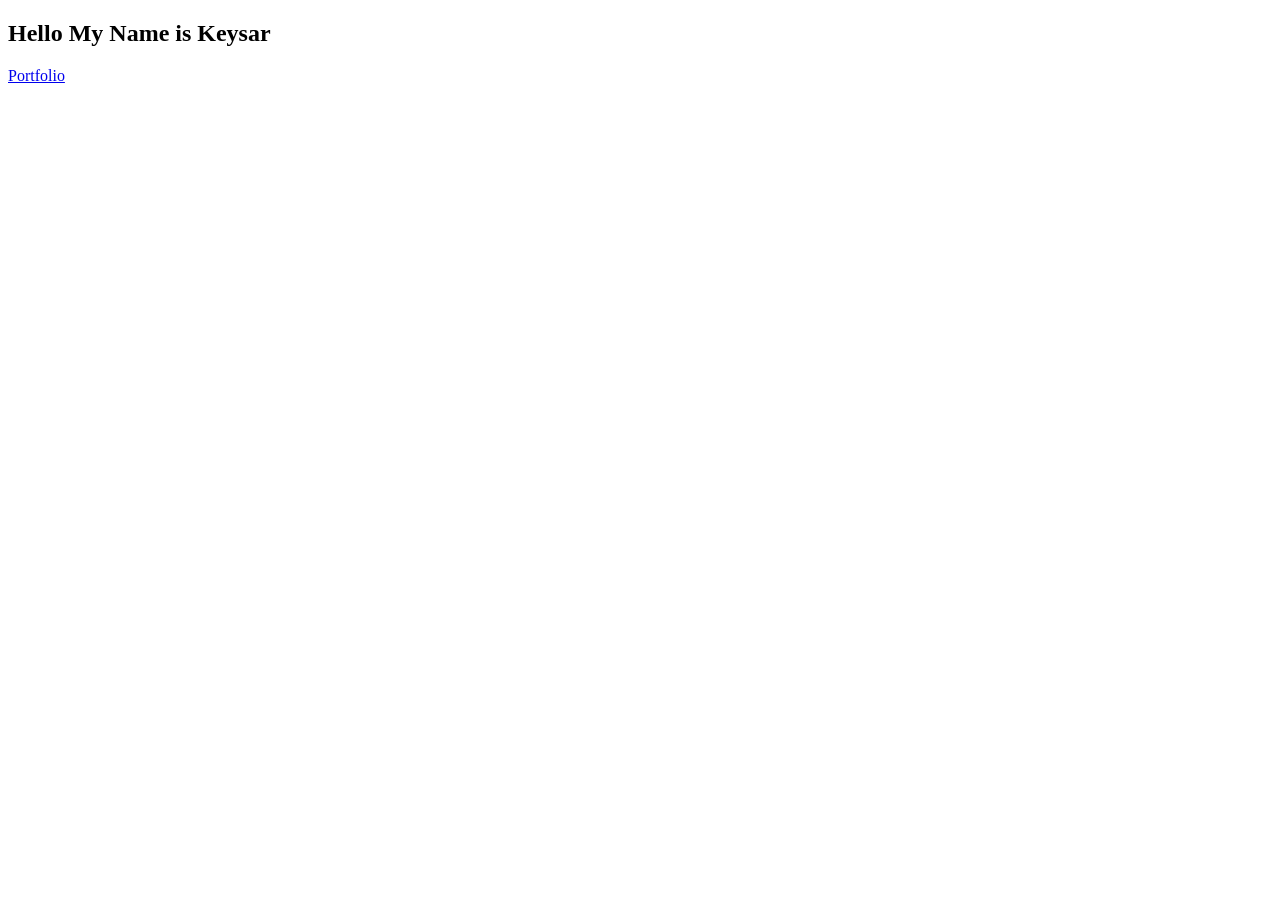
==== webpage/index.html @ 43ffd936 "webpage init" ====
<!DOCTYPE html>
<html lang="en">
<head>
    <meta charset="UTF-8">
    <meta name="viewport" content="width=device-width, initial-scale=1.0">
    <title>Website</title>
    <link rel="stylesheet" href="./style.css">
</head>
<body>
    <!-- Hero Section -->
    <section id="hero">
        <div class="hero container">
            <div>
                <h1>Hello My Name is Keysar</h1>
                <a href="#" type="button" class="cta">Portfolio</a>
            </div>
        </div>
    </section>
    <!-- End of hero section -->

</body>
</html>
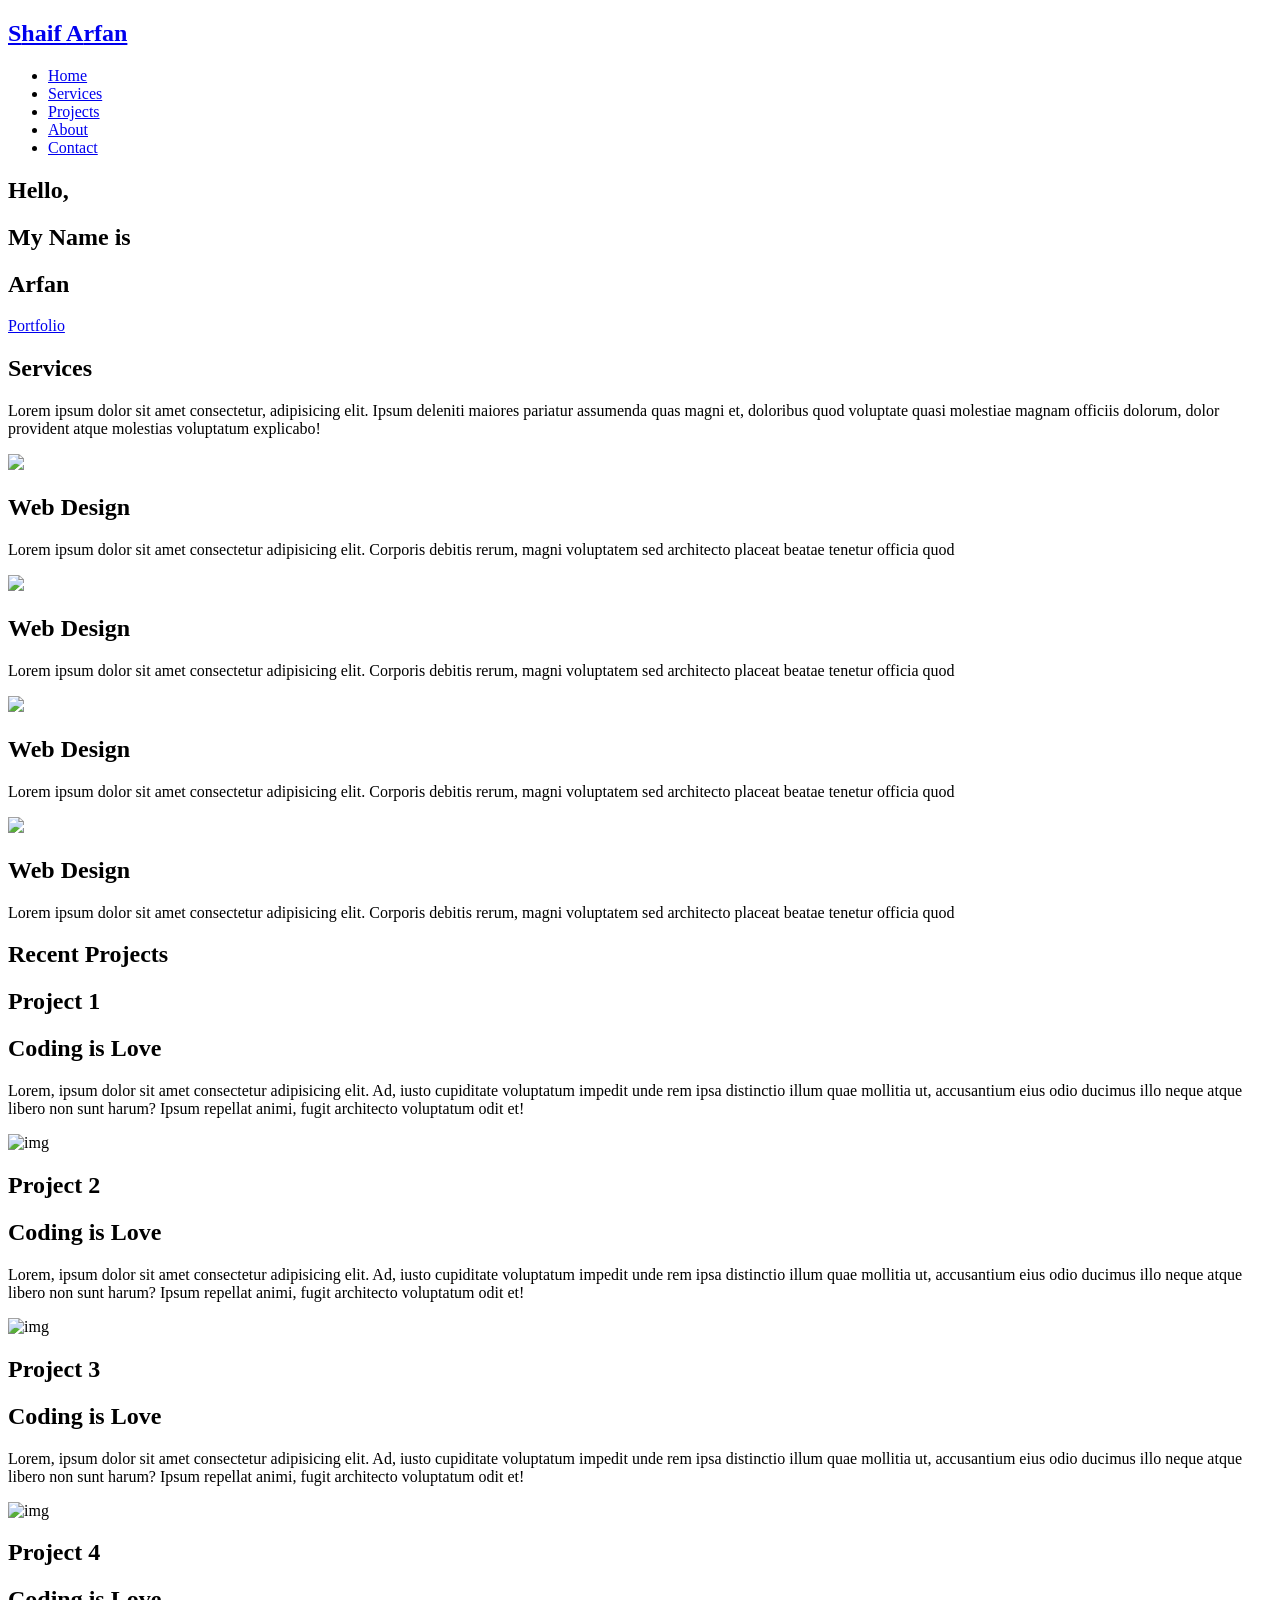
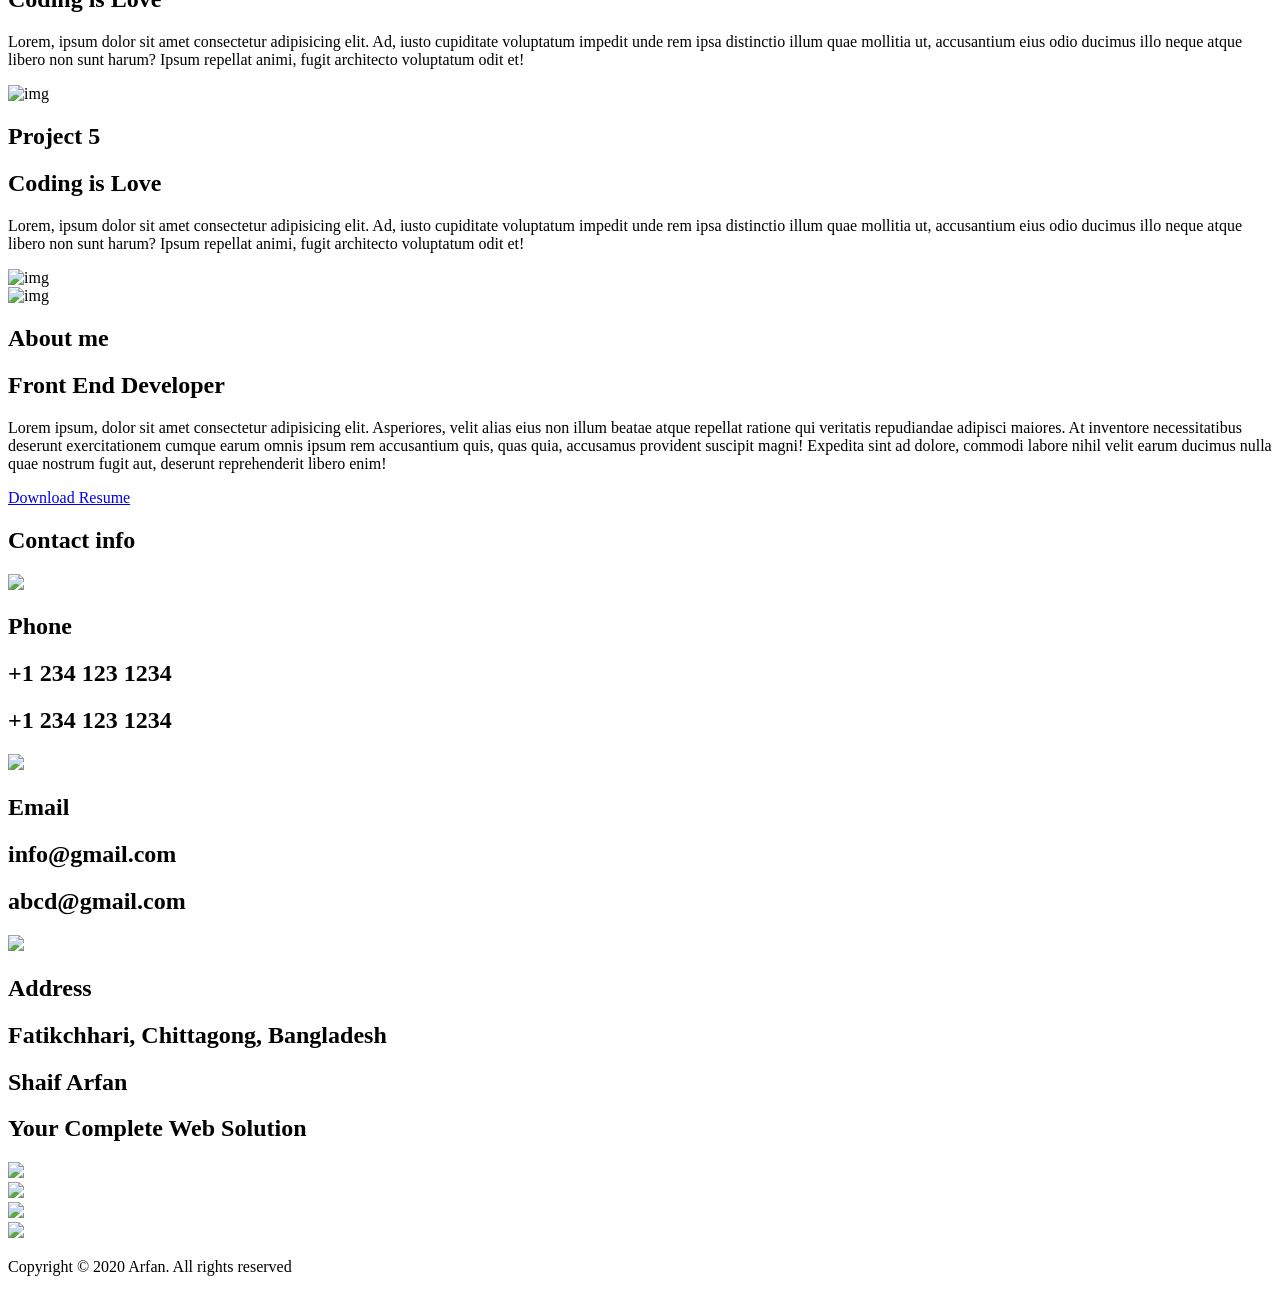
==== commit 828a8320: "styling projects, about sections" ====
--- a/webpage/index.html
+++ b/webpage/index.html
@@ -1,22 +1,217 @@
 <!DOCTYPE html>
 <html lang="en">
 <head>
-    <meta charset="UTF-8">
-    <meta name="viewport" content="width=device-width, initial-scale=1.0">
-    <title>Website</title>
-    <link rel="stylesheet" href="./style.css">
+  <meta charset="UTF-8">
+  <meta name="viewport" content="width=device-width, initial-scale=1.0">
+  <link rel="stylesheet" href="style.css">
+  <title>My Website</title>
 </head>
 <body>
-    <!-- Hero Section -->
-    <section id="hero">
-        <div class="hero container">
-            <div>
-                <h1>Hello My Name is Keysar</h1>
-                <a href="#" type="button" class="cta">Portfolio</a>
-            </div>
-        </div>
-    </section>
-    <!-- End of hero section -->
-
+  <!-- Header -->
+  <section id="header">
+    <div class="header container">
+      <div class="nav-bar">
+        <div class="brand">
+          <a href="#hero"><h1><span>S</span>haif <span>A</span>rfan</h1></a>
+        </div>
+        <div class="nav-list">
+          <div class="hamburger"><div class="bar"></div></div>
+          <ul>
+            <li><a href="#hero" data-after="Home">Home</a></li>
+            <li><a href="#services" data-after="Service">Services</a></li>
+            <li><a href="#projects" data-after="Projects">Projects</a></li>
+            <li><a href="#about" data-after="About">About</a></li>
+            <li><a href="#contact" data-after="Contact">Contact</a></li>
+          </ul>
+        </div>
+      </div>
+    </div>
+  </section>
+  <!-- End Header -->
+
+
+  <!-- Hero Section  -->
+  <section id="hero">
+    <div class="hero container">
+      <div>
+        <h1>Hello, <span></span></h1>
+        <h1>My Name is <span></span></h1>
+        <h1>Arfan <span></span></h1>
+        <a href="#projects" type="button" class="cta">Portfolio</a>
+      </div>
+    </div>
+  </section>
+  <!-- End Hero Section  -->
+
+  <!-- Service Section -->
+  <section id="services">
+    <div class="services container">
+      <div class="service-top">
+        <h1 class="section-title">Serv<span>i</span>ces</h1>
+        <p>Lorem ipsum dolor sit amet consectetur, adipisicing elit. Ipsum deleniti maiores pariatur assumenda quas magni et, doloribus quod voluptate quasi molestiae magnam officiis dolorum, dolor provident atque molestias voluptatum explicabo!</p>
+      </div>
+      <div class="service-bottom">
+        <div class="service-item">
+          <div class="icon"><img src="https://img.icons8.com/bubbles/100/000000/services.png"/></div>
+          <h2>Web Design</h2>
+          <p>Lorem ipsum dolor sit amet consectetur adipisicing elit. Corporis debitis rerum, magni voluptatem sed architecto placeat beatae tenetur officia quod</p>
+        </div>
+        <div class="service-item">
+          <div class="icon"><img src="https://img.icons8.com/bubbles/100/000000/services.png"/></div>
+          <h2>Web Design</h2>
+          <p>Lorem ipsum dolor sit amet consectetur adipisicing elit. Corporis debitis rerum, magni voluptatem sed architecto placeat beatae tenetur officia quod</p>
+        </div>
+        <div class="service-item">
+          <div class="icon"><img src="https://img.icons8.com/bubbles/100/000000/services.png"/></div>
+          <h2>Web Design</h2>
+          <p>Lorem ipsum dolor sit amet consectetur adipisicing elit. Corporis debitis rerum, magni voluptatem sed architecto placeat beatae tenetur officia quod</p>
+        </div>
+        <div class="service-item">
+          <div class="icon"><img src="https://img.icons8.com/bubbles/100/000000/services.png"/></div>
+          <h2>Web Design</h2>
+          <p>Lorem ipsum dolor sit amet consectetur adipisicing elit. Corporis debitis rerum, magni voluptatem sed architecto placeat beatae tenetur officia quod</p>
+        </div>
+      </div>
+    </div>
+  </section>
+  <!-- End Service Section -->
+
+  <!-- Projects Section -->
+  <section id="projects">
+    <div class="projects container">
+      <div class="projects-header">
+        <h1 class="section-title">Recent <span>Projects</span></h1>
+      </div>
+      <div class="all-projects">
+        <div class="project-item">
+          <div class="project-info">
+            <h1>Project 1</h1>
+            <h2>Coding is Love</h2>
+            <p>Lorem, ipsum dolor sit amet consectetur adipisicing elit. Ad, iusto cupiditate voluptatum impedit unde rem ipsa distinctio illum quae mollitia ut, accusantium eius odio ducimus illo neque atque libero non sunt harum? Ipsum repellat animi, fugit architecto voluptatum odit et!</p>
+          </div>
+          <div class="project-img">
+            <img src="./img/img-1.png" alt="img">
+          </div>
+        </div>
+        <div class="project-item">
+          <div class="project-info">
+            <h1>Project 2</h1>
+            <h2>Coding is Love</h2>
+            <p>Lorem, ipsum dolor sit amet consectetur adipisicing elit. Ad, iusto cupiditate voluptatum impedit unde rem ipsa distinctio illum quae mollitia ut, accusantium eius odio ducimus illo neque atque libero non sunt harum? Ipsum repellat animi, fugit architecto voluptatum odit et!</p>
+          </div>
+          <div class="project-img">
+            <img src="./img/img-1.png" alt="img">
+          </div>
+        </div>
+        <div class="project-item">
+          <div class="project-info">
+            <h1>Project 3</h1>
+            <h2>Coding is Love</h2>
+            <p>Lorem, ipsum dolor sit amet consectetur adipisicing elit. Ad, iusto cupiditate voluptatum impedit unde rem ipsa distinctio illum quae mollitia ut, accusantium eius odio ducimus illo neque atque libero non sunt harum? Ipsum repellat animi, fugit architecto voluptatum odit et!</p>
+          </div>
+          <div class="project-img">
+            <img src="./img/img-1.png" alt="img">
+          </div>
+        </div>
+        <div class="project-item">
+          <div class="project-info">
+            <h1>Project 4</h1>
+            <h2>Coding is Love</h2>
+            <p>Lorem, ipsum dolor sit amet consectetur adipisicing elit. Ad, iusto cupiditate voluptatum impedit unde rem ipsa distinctio illum quae mollitia ut, accusantium eius odio ducimus illo neque atque libero non sunt harum? Ipsum repellat animi, fugit architecto voluptatum odit et!</p>
+          </div>
+          <div class="project-img">
+            <img src="./img/img-1.png" alt="img">
+          </div>
+        </div>
+        <div class="project-item">
+          <div class="project-info">
+            <h1>Project 5</h1>
+            <h2>Coding is Love</h2>
+            <p>Lorem, ipsum dolor sit amet consectetur adipisicing elit. Ad, iusto cupiditate voluptatum impedit unde rem ipsa distinctio illum quae mollitia ut, accusantium eius odio ducimus illo neque atque libero non sunt harum? Ipsum repellat animi, fugit architecto voluptatum odit et!</p>
+          </div>
+          <div class="project-img">
+            <img src="./img/img-1.png" alt="img">
+          </div>
+        </div>
+      </div>
+    </div>
+  </section>
+  <!-- End Projects Section -->
+
+  <!-- About Section -->
+  <section id="about">
+    <div class="about container">
+      <div class="col-left">
+        <div class="about-img">
+          <img src="./img/img-2.png" alt="img">
+        </div>
+      </div>
+      <div class="col-right">
+        <h1 class="section-title">About <span>me</span></h1>
+        <h2>Front End Developer</h2>
+        <p>Lorem ipsum, dolor sit amet consectetur adipisicing elit. Asperiores, velit alias eius non illum beatae atque repellat ratione qui veritatis repudiandae adipisci maiores. At inventore necessitatibus deserunt exercitationem cumque earum omnis ipsum rem accusantium quis, quas quia, accusamus provident suscipit magni! Expedita sint ad dolore, commodi labore nihil velit earum ducimus nulla quae nostrum fugit aut, deserunt reprehenderit libero enim!</p>
+        <a href="#" class="cta">Download Resume</a>
+      </div>
+    </div>
+  </section>
+  <!-- End About Section -->
+
+  <!-- Contact Section -->
+  <section id="contact">
+    <div class="contact container">
+      <div><h1 class="section-title">Contact <span>info</span></h1></div>
+      <div class="contact-items">
+        <div class="contact-item">
+          <div class="icon"><img src="https://img.icons8.com/bubbles/100/000000/phone.png"/></div>
+          <div class="contact-info">
+            <h1>Phone</h1>
+            <h2>+1 234 123 1234</h2>
+            <h2>+1 234 123 1234</h2>
+          </div>
+        </div>
+        <div class="contact-item">
+          <div class="icon"><img src="https://img.icons8.com/bubbles/100/000000/new-post.png"/></div>
+          <div class="contact-info">
+            <h1>Email</h1>
+            <h2>info@gmail.com</h2>
+            <h2>abcd@gmail.com</h2>
+          </div>
+        </div>
+        <div class="contact-item">
+          <div class="icon"><img src="https://img.icons8.com/bubbles/100/000000/map-marker.png"/></div>
+          <div class="contact-info">
+            <h1>Address</h1>
+            <h2>Fatikchhari, Chittagong, Bangladesh</h2>
+          </div>
+        </div>
+      </div>
+    </div>
+  </section>
+  <!-- End Contact Section -->
+
+  <!-- Footer -->
+  <section id="footer">
+    <div class="footer container">
+      <div class="brand"><h1><span>S</span>haif <span>A</span>rfan</h1></div>
+      <h2>Your Complete Web Solution</h2>
+      <div class="social-icon">
+        <div class="social-item">
+          <a href="#"><img src="https://img.icons8.com/bubbles/100/000000/facebook-new.png"/></a>
+        </div>
+        <div class="social-item">
+          <a href="#"><img src="https://img.icons8.com/bubbles/100/000000/instagram-new.png"/></a>
+        </div>
+        <div class="social-item">
+          <a href="#"><img src="https://img.icons8.com/bubbles/100/000000/twitter.png"/></a>
+        </div>
+        <div class="social-item">
+          <a href="#"><img src="https://img.icons8.com/bubbles/100/000000/behance.png"/></a>
+        </div>
+      </div>
+      <p>Copyright © 2020 Arfan. All rights reserved</p>
+    </div>
+  </section>
+  <!-- End Footer -->
+  <script src="./app.js"></script>
 </body>
 </html>
